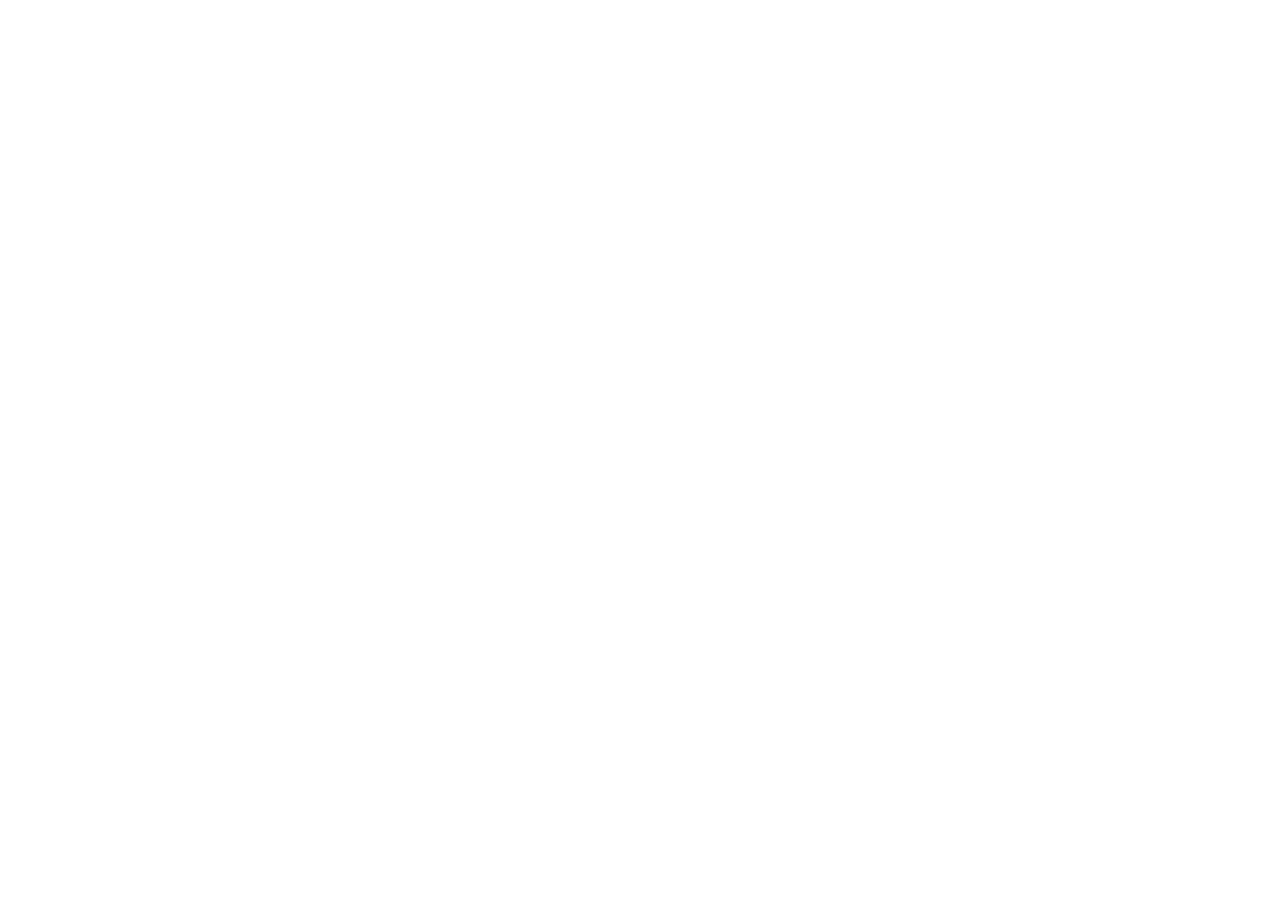
==== index.html @ 624186eb "fjdz" ====
<!DOCTYPE html>
<html>
	<head>
		<meta charset="utf-8" />
		<title></title>
		<style type="text/css">
			.dd{
				border: 1px solid #ccc;
				height:100px;
				width: 100px;
				background: #ff0;
			}
			
		</style>
	</head>
	<body>
		
	</body>
</html>
<script type="text/javascript">
	/*function MyPlane(){
		if(!MyPlane.chace){
			MyPlane.chace={
				num:0,
				div:document.createElement("div"),
				init:function(){
					document.body.appendChild(this.div),
					this.div.className="dd"
				}
			}
		}
		return MyPlane.chace
	}
	var p1=new MyPlane().init()
	var p2=new MyPlane().init()
	console.log(p1===p2)*/
</script>
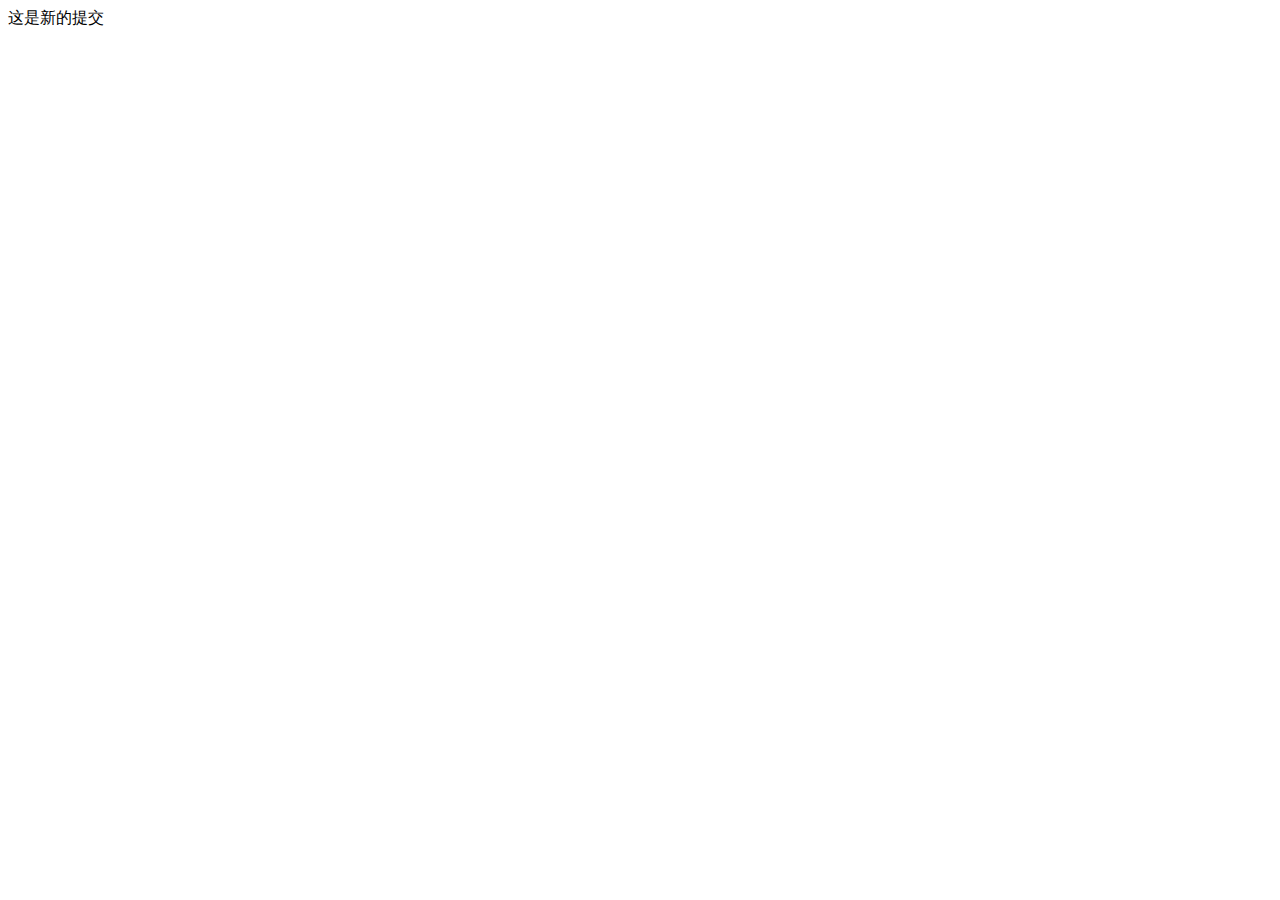
==== commit 957efaf3: "new" ====
--- a/index.html
+++ b/index.html
@@ -14,6 +14,7 @@
 		</style>
 	</head>
 	<body>
+    这是新的提交
 		
 	</body>
 </html>
